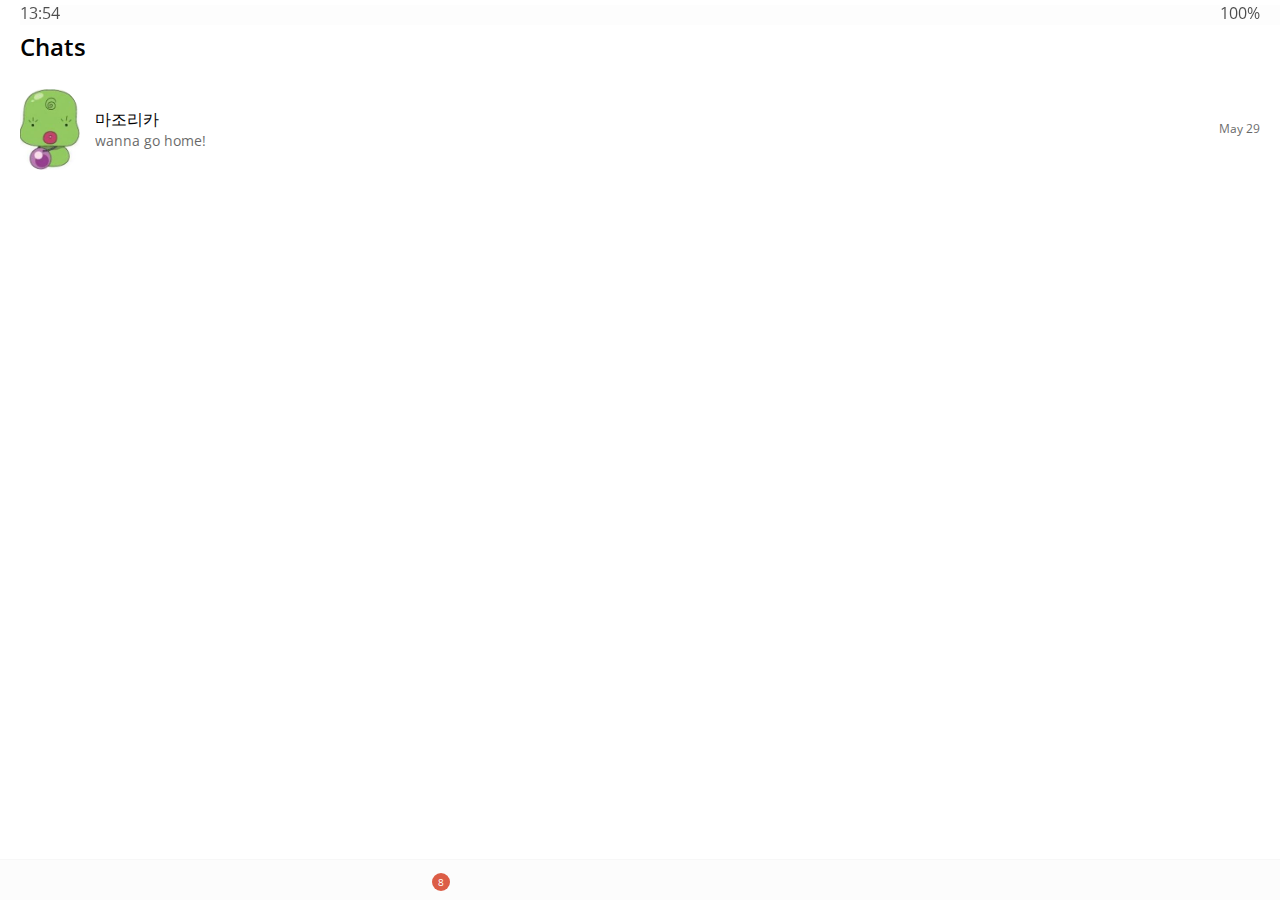
==== index.html @ 784ac6e2 "finish" ====
<!DOCTYPE html>
<html lang="en">
  <head>
    <meta charset="UTF-8" />
    <meta name="viewport" content="width=device-width, initial-scale=1.0" />
    <meta http-equiv="X-UA-Compatible" content="ie=edge" />
    <link
      rel="stylesheet"
      href="https://use.fontawesome.com/releases/v5.8.2/css/all.css"
      integrity="sha384-oS3vJWv+0UjzBfQzYUhtDYW+Pj2yciDJxpsK1OYPAYjqT085Qq/1cq5FLXAZQ7Ay"
      crossorigin="anonymous"
    />
    <link rel="stylesheet" href="css/style.css" />
    <title>Chats | Kakao Clone</title>
  </head>
  <body>
    <div class="status-bar">
      <div class="status-bar__column">
        <span class="status-bar__clock">13:54</span>
      </div>
      <div class="status-bar__column">
        <i class="fas fa-clock"></i>
        <i class="fas fa-volume-mute"></i>
        <i class="fas fa-wifi"></i>
        <span class="status-bar__battery-level">100%</span>
        <i class="fas fa-battery-full"></i>
      </div>
    </div>
    <header class="header">
      <div class="header__header-column">
        <h1 class="header__title">Chats</h1>
      </div>
      <div class="header__header-column">
        <span class="header__icon">
          <i class="fas fa-search"></i>
        </span>
        <span class="header__icon">
          <i class="far fa-comment"></i>
        </span>
        <span class="header__icon">
          <i class="fas fa-cog"></i>
        </span>
      </div>
    </header>
    <main class="chats">
      <ul class="chats__list">
        <li class="chats__chat chat">
          <a href="chat.html">
            <div class="chats__chat friend friend--lg">
              <div class="friend__column">
                <img src="images/avatar.jpg" class="m-avatar friend__avatar" />
                <div class="friend__content">
                  <span class="friend__name">
                    마조리카
                  </span>
                  <span class="friend__bottom-text">
                    wanna go home!
                  </span>
                </div>
              </div>
              <div class="friend__column">
                <span class="chat__timestamp">
                  May 29
                </span>
              </div>
            </div>
          </a>
        </li>
      </ul>
    </main>
    <nav class="nav">
      <ul class="nav__list">
        <li class="nav__list-item">
          <a href="friends.html" class="nav__list-link">
            <i class="far fa-user"></i>
          </a>
        </li>
        <li class="nav__list-item">
          <a href="index.html" class="nav__list-link">
            <div class="nav__badge">8</div>
            <i class="fas fa-comment"></i>
          </a>
        </li>
        <li class="nav__list-item">
          <a href="find.html" class="nav__list-link">
            <i class="fas fa-search"></i>
          </a>
        </li>
        <li class="nav__list-item">
          <a href="more.html" class="nav__list-link">
            <i class="fas fa-ellipsis-h"></i>
          </a>
        </li>
      </ul>
    </nav>
  </body>
</html>
---- css/style.css ----
@import "reset.css";
@import "status-bar.css";
@import url("https://fonts.googleapis.com/css?family=Open+Sans:300,400,600,700&display=swap");
@import "header.css";
@import "nav-bar.css";
@import "friend.css";
@import "friends.css";
@import "find.css";
@import "more.css";
@import "chat.css";
@import "settings.css";

* {
  box-sizing: border-box;
}

body {
  background-color: white;
  padding: 10px 20px;
  color: #020202;
  font-family: "Open Sans", -apple-system, BlinkMacSystemFont, "Segoe UI", Roboto, Oxygen, Ubuntu,
    Cantarell, "Helvetica Neue", sans-serif;
}

a {
  color: inherit;
  text-decoration: none;
}
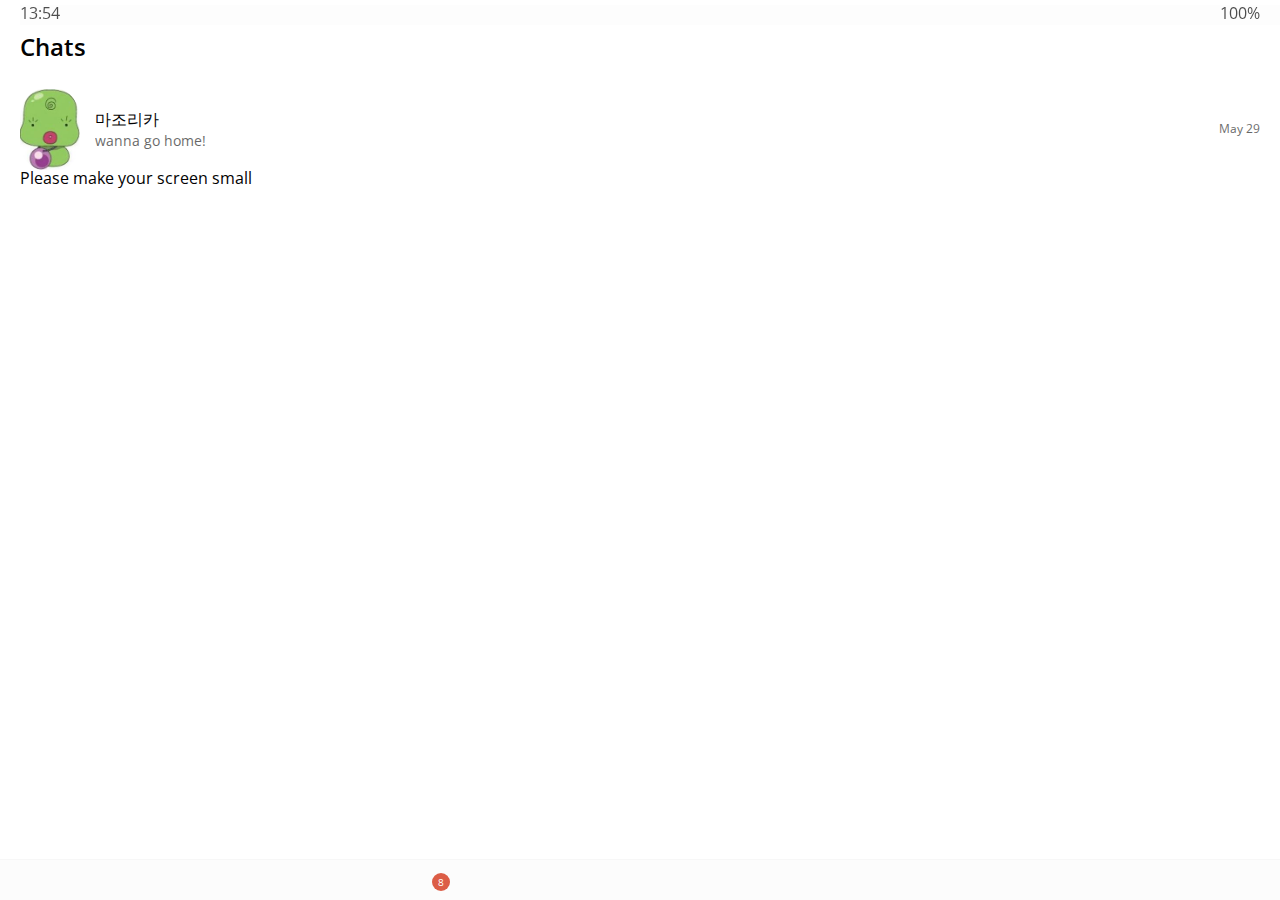
==== commit 3887d27c: "finish" ====
--- a/index.html
+++ b/index.html
@@ -93,5 +93,8 @@
         </li>
       </ul>
     </nav>
+    <div class="bigScreen">
+      <span class="bigScreen__text">Please make your screen small</span>
+    </div>
   </body>
 </html>
